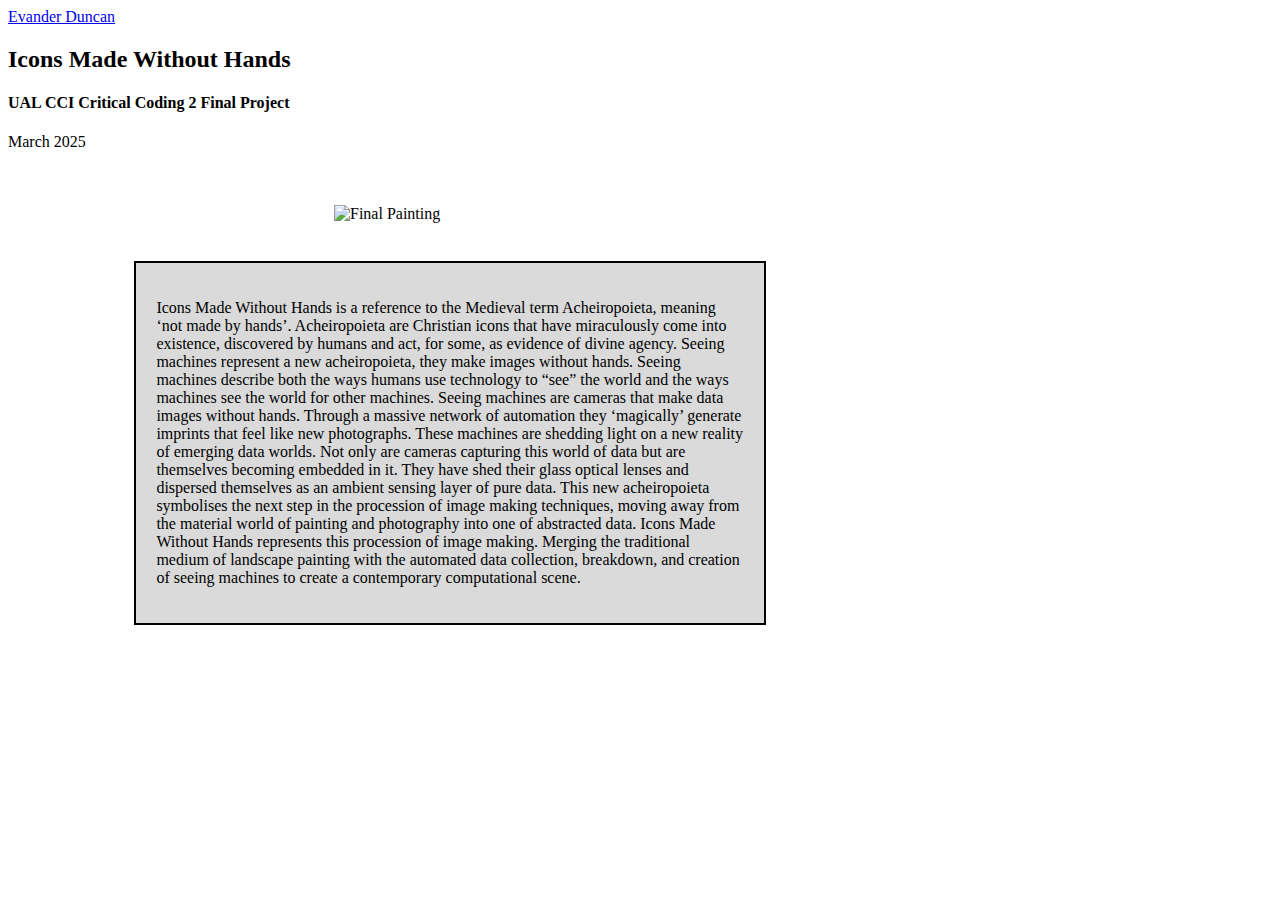
==== CritCodingFolder/critcoding.html @ d2695be7 "Add files via upload" ====
<!DOCTYPE html>
<html lang="en">
<head>
    <meta charset="UTF-8">
    <meta name="viewport" content="width=device-width, initial-scale=1.0">
    <title>Icons Made Without Hands</title>
    <link rel="stylesheet" href="cirtcoding.css">
</head>
<body>
    <header>
        <a href = "/index.html">Evander Duncan</a>
    </header>
      
      <div class="row">
        <div class="leftcolumn">
          <div class="card">
            <h2>Icons Made Without Hands</h2>
            <h4>UAL CCI Critical Coding 2 Final Project</h4>
            <p>March 2025</p>
            <img src="./images/IconsMadeWithoutHands.png" alt="">
            <div class="fakeimg">
                <img src="./images/FINALCC2.png" alt="Final Painting" width=50% class="center">
            </div>
            <br>
            <div class = "text-box">
                
                <p>Icons Made Without Hands is a reference to the Medieval term Acheiropoieta, meaning ‘not made by hands’. Acheiropoieta are Christian icons that have miraculously come into existence, discovered by humans and act, for some, as evidence of divine agency. 

                    Seeing machines represent a new acheiropoieta, they make images without hands. Seeing machines describe both the ways humans use technology to “see” the world and the ways machines see the world for other machines. Seeing machines are cameras that make data images without hands. Through a massive network of automation they ‘magically’ generate imprints that feel like new photographs. These machines are shedding light on a new reality of emerging data worlds. Not only are cameras capturing this world of data but are themselves becoming embedded in it. They have shed their glass optical lenses and dispersed themselves as an ambient sensing layer of pure data. 
                    
                    This new acheiropoieta symbolises the next step in the procession of image making techniques, moving away from the material world of painting and photography into one of abstracted data.  
                    
                    Icons Made Without Hands represents this procession of image making. Merging the traditional medium of landscape painting with the automated data collection, breakdown, and creation of seeing machines to create a contemporary computational scene. 
                    </p>
            </div>
           

                
          </div>
        </div>
      </div>
</body>
</html>
---- CritCodingFolder/cirtcoding.css ----
* {
    box-sizing: border-box;
  }
  /* Fake image */
  .fakeimg {
    background-color: #ffffff;
    width: 100%;
    padding: 20px;
  }

  /* Clear floats after the columns */
  .row:after {
    content: "";
    display: table;
    clear: both;
  }

  .center {
    display: block;
    margin-left: auto;
    margin-right: auto;
    width: 50%;
  }

  .text-box {
    display: inline-block;
    width: 50%; /* Adjust width */
    margin-left: 10%;
    border: 2px solid black; /* Optional: adds a border */
    padding: 20px; /* Adds spacing inside the box */
    background-color: #dadada; /* Optional: background color */
  }

/* write me code to make the text box as long as the text inside it */
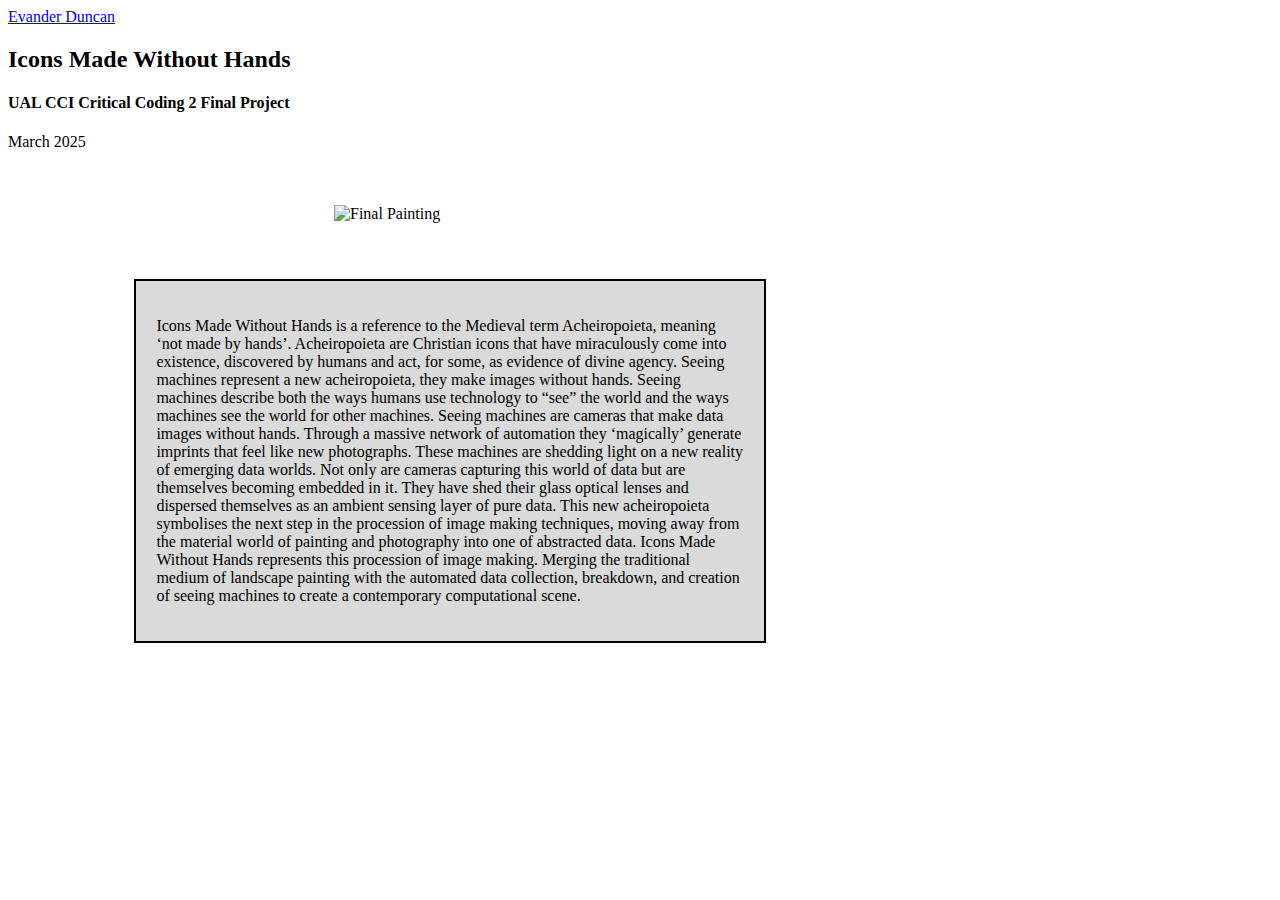
==== commit 01576a70: "Update critcoding.html" ====
--- a/CritCodingFolder/critcoding.html
+++ b/CritCodingFolder/critcoding.html
@@ -3,6 +3,9 @@
 <head>
     <meta charset="UTF-8">
     <meta name="viewport" content="width=device-width, initial-scale=1.0">
+    <script src="https://cdnjs.cloudflare.com/ajax/libs/p5.js/1.11.1/p5.js"></script>
+    <script src="https://cdnjs.cloudflare.com/ajax/libs/p5.js/1.11.1/addons/p5.sound.min.js"></script>
+   
     <title>Icons Made Without Hands</title>
     <link rel="stylesheet" href="cirtcoding.css">
 </head>
@@ -22,6 +25,8 @@
                 <img src="./images/FINALCC2.png" alt="Final Painting" width=50% class="center">
             </div>
             <br>
+               <script src="critcoding.js"> </script>
+              <br>
             <div class = "text-box">
                 
                 <p>Icons Made Without Hands is a reference to the Medieval term Acheiropoieta, meaning ‘not made by hands’. Acheiropoieta are Christian icons that have miraculously come into existence, discovered by humans and act, for some, as evidence of divine agency. 
@@ -40,4 +45,4 @@
         </div>
       </div>
 </body>
-</html>+</html>
